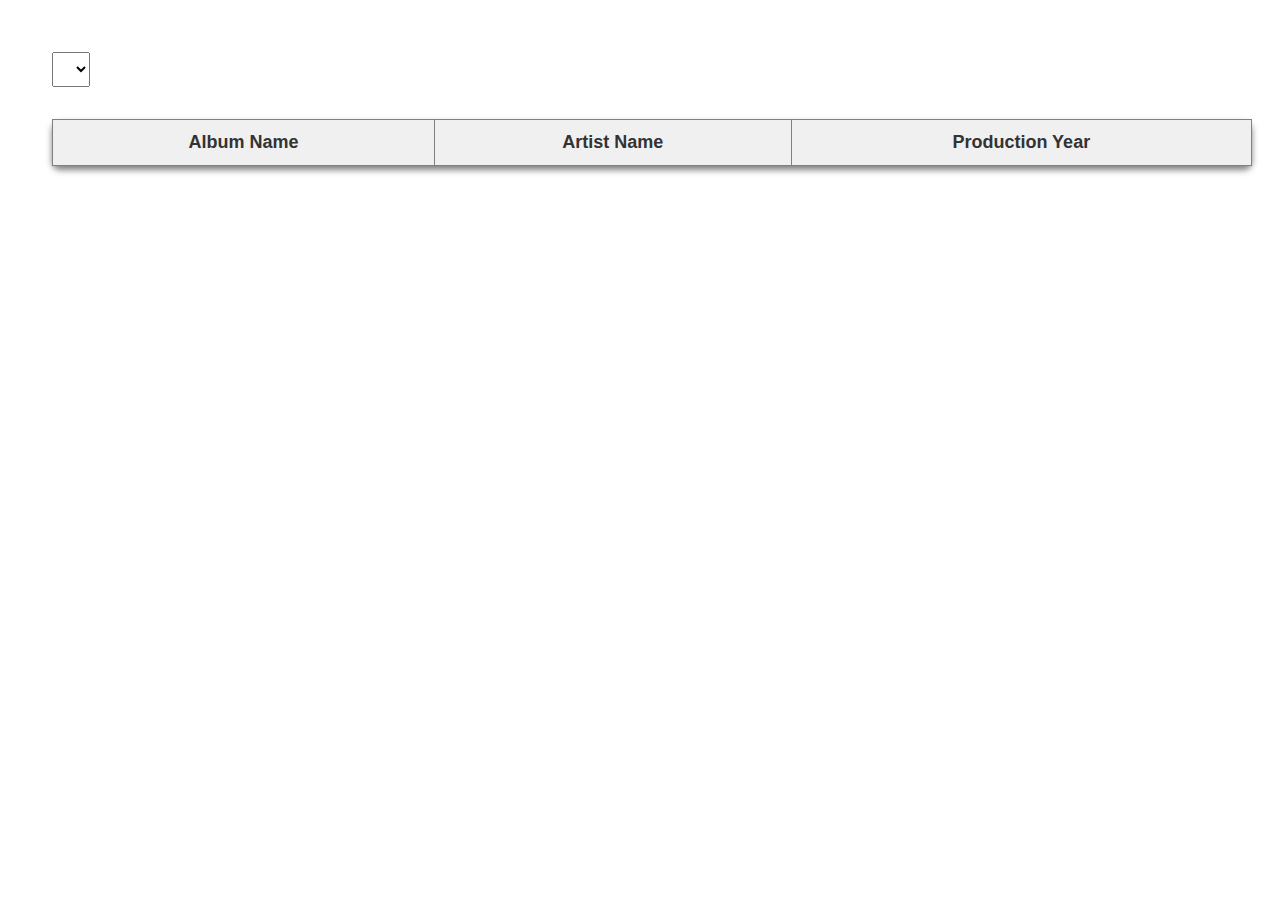
==== ita-f24v-aflevering3-main/index.html @ 6abc236f "Add files via upload" ====
<!DOCTYPE html>
<html lang="en">
  <head>
    <meta charset="UTF-8" />
    <meta name="viewport" content="width=device-width, initial-scale=1.0" />
    <title>Aflevering 3</title>
    <link rel="stylesheet" href="styles.css" />
    <script src="https://d3js.org/d3.v5.min.js"></script>
  </head>
  <body>
    <select name="dropdown" id="genre-select"></select>
    <table>
      <thead>
        <tr>
          <th id="albumName">Album Name</th>
          <th id="artistName">Artist Name</th>
          <th id="productionYear">Production Year</th>
        </tr>
      </thead>
      <tbody id="albums-list"></tbody>
    </table>

    <script src="nytscript.js"></script>
  </body>
</html>
---- ita-f24v-aflevering3-main/styles.css ----
* {
  margin: 12px;
  padding: 8px;
}

body {
  font-family: Arial, Helvetica, sans-serif;
}

table {
  width: 100%;
  border-collapse: collapse;
  border-radius: 8px;
  text-align: center;
  box-shadow: 0 4px 6px rgba(0, 0, 0, 0.5);
  margin-top: 20px;
}

thead th {
  background-color: #f0f0f0;
  color: #333;
  font-weight: bold;
  padding: 12px;
  text-align: center;
  font-size: large;
  border: 1px solid grey;
}

tbody tr:nth-child(even) {
  background-color: #e8f5eb;
}

/* Style table cells */
td {
  display: table-cell;
    padding: 10px;
    border: 1px solid grey;
    vertical-align: middle;
}

/* Hover effect on table rows */
tbody tr:hover {
  background-color: #e0e0e0;
  transition: background-color 0.5s ease-in-out;
}
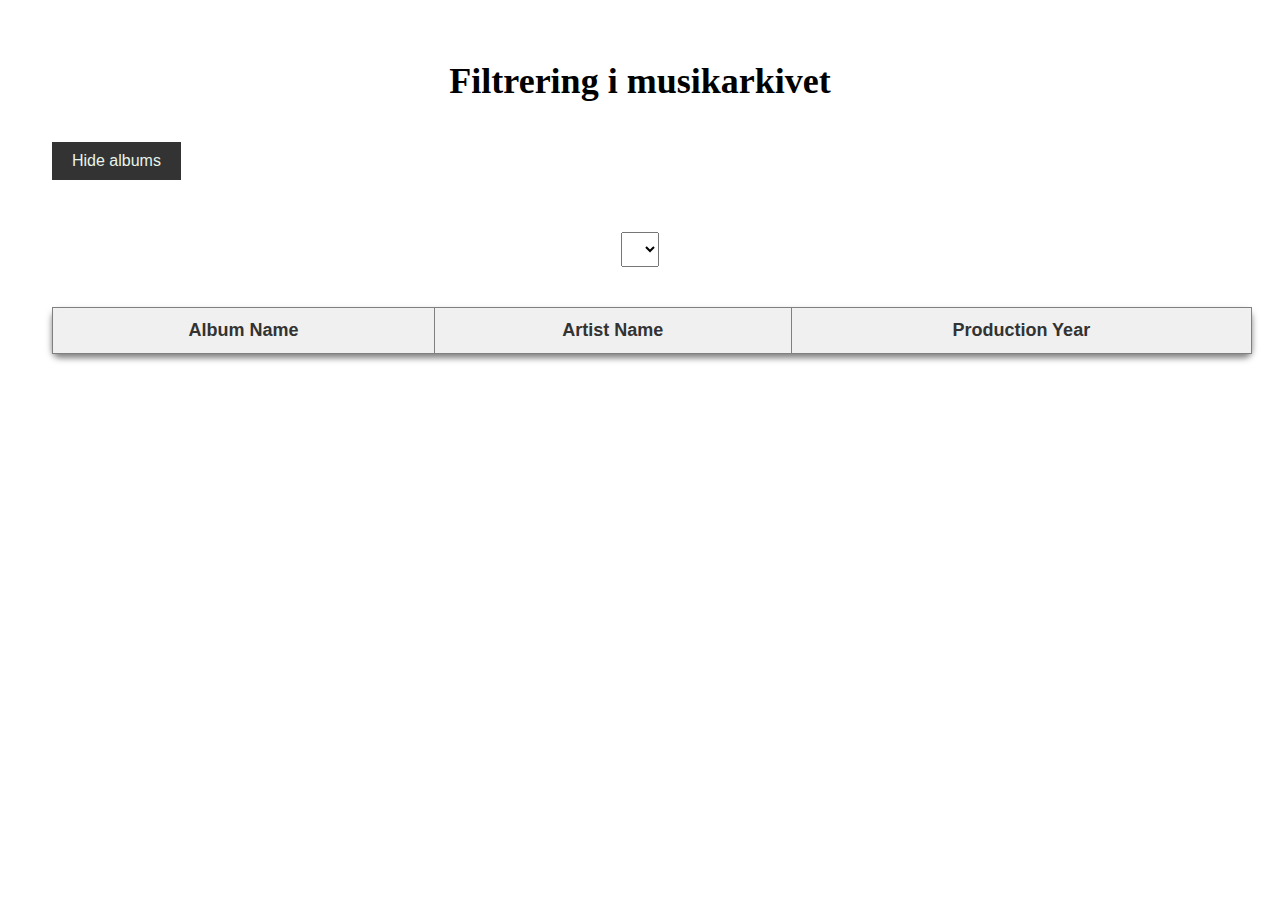
==== commit 45d7bc3f: "Færdige produkt" ====
--- a/ita-f24v-aflevering3-main/index.html
+++ b/ita-f24v-aflevering3-main/index.html
@@ -8,7 +8,11 @@
     <script src="https://d3js.org/d3.v5.min.js"></script>
   </head>
   <body>
-    <select name="dropdown" id="genre-select"></select>
+    <h1 id="title">Filtrering i musikarkivet</h1>
+    <button id="toggle-albums-button">Hide albums</button>
+    <div class="container">
+      <select name="dropdown" id="genre-select"></select>
+    </div>
     <table>
       <thead>
         <tr>
@@ -17,7 +21,7 @@
           <th id="productionYear">Production Year</th>
         </tr>
       </thead>
-      <tbody id="albums-list"></tbody>
+      <tbody class = "albums-list" id="albums-list"></tbody>
     </table>
 
     <script src="nytscript.js"></script>
--- a/ita-f24v-aflevering3-main/styles.css
+++ b/ita-f24v-aflevering3-main/styles.css
@@ -42,4 +42,36 @@
 tbody tr:hover {
   background-color: #e0e0e0;
   transition: background-color 0.5s ease-in-out;
+}
+/* Add styles for the button */
+#toggle-albums-button {
+  display: inline-block;
+  padding: 10px 20px;
+  font-size: 16px;
+  border: none;
+  background-color: #333;
+  color: #e8f5eb;
+  cursor: pointer;
+  margin-bottom: 20px;
+}
+
+/* Style the button on hover */
+#toggle-albums-button:hover {
+  background-color: rgba(0, 0, 0, 0.5);
+}
+
+/* Hide the table when the button is clicked */
+.hide-table #albums-list {
+  display: none;
+}
+.container {
+  display: flex;
+  justify-content: center; /* Centrerer containeren vandret */
+}
+#title {
+  text-align: center;
+  font-size: 36px;
+font-family: 'Trebuchet MS';
+  font-weight: bold;
+  margin-bottom: 20px;
 }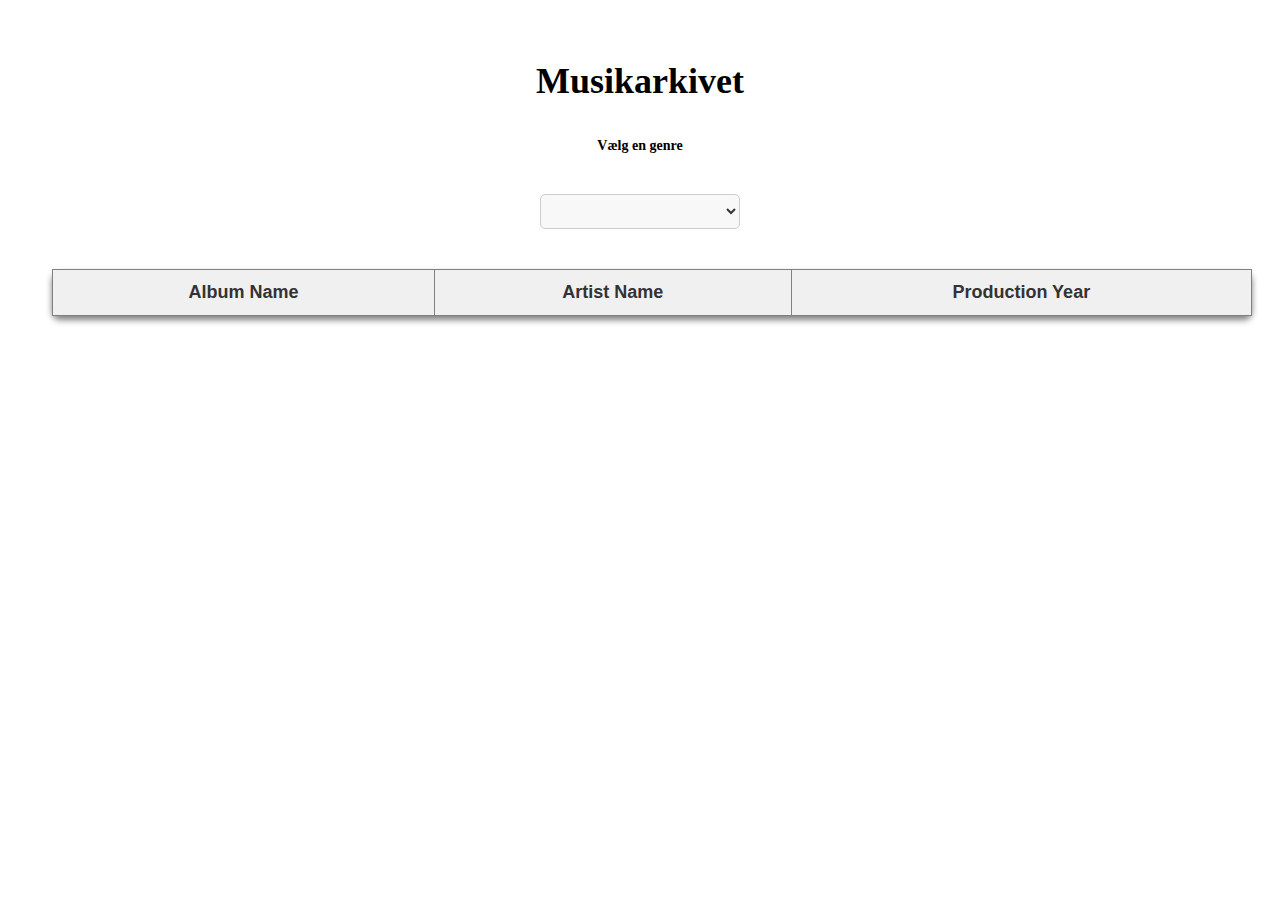
==== commit 9f229803: "finished product with comments in the script" ====
--- a/ita-f24v-aflevering3-main/index.html
+++ b/ita-f24v-aflevering3-main/index.html
@@ -8,10 +8,11 @@
     <script src="https://d3js.org/d3.v5.min.js"></script>
   </head>
   <body>
-    <h1 id="title">Filtrering i musikarkivet</h1>
-    <button id="toggle-albums-button">Hide albums</button>
+    <h1 id="title">Musikarkivet</h1>
+    <h3 id="subtitle">Vælg en genre</h2>
     <div class="container">
       <select name="dropdown" id="genre-select"></select>
+      
     </div>
     <table>
       <thead>
--- a/ita-f24v-aflevering3-main/styles.css
+++ b/ita-f24v-aflevering3-main/styles.css
@@ -5,6 +5,8 @@
 
 body {
   font-family: Arial, Helvetica, sans-serif;
+  
+  
 }
 
 table {
@@ -43,27 +45,6 @@
   background-color: #e0e0e0;
   transition: background-color 0.5s ease-in-out;
 }
-/* Add styles for the button */
-#toggle-albums-button {
-  display: inline-block;
-  padding: 10px 20px;
-  font-size: 16px;
-  border: none;
-  background-color: #333;
-  color: #e8f5eb;
-  cursor: pointer;
-  margin-bottom: 20px;
-}
-
-/* Style the button on hover */
-#toggle-albums-button:hover {
-  background-color: rgba(0, 0, 0, 0.5);
-}
-
-/* Hide the table when the button is clicked */
-.hide-table #albums-list {
-  display: none;
-}
 .container {
   display: flex;
   justify-content: center; /* Centrerer containeren vandret */
@@ -74,4 +55,23 @@
 font-family: 'Trebuchet MS';
   font-weight: bold;
   margin-bottom: 20px;
+}
+#subtitle {
+  text-align: center;
+  font-size: 14px;
+  font-family: 'Trebuchet MS';
+  font-weight: bold;
+  margin-bottom: 0px;
+}
+
+#genre-select {
+  width: 200px;
+  height: 35px;
+  font-size: 16px;
+  border: 1px solid #ccc;
+  border-radius: 5px;
+  padding: 5px;
+  background-color: #f8f8f8;
+  color: #333;
+  font-family: 'Trebuchet MS';
 }